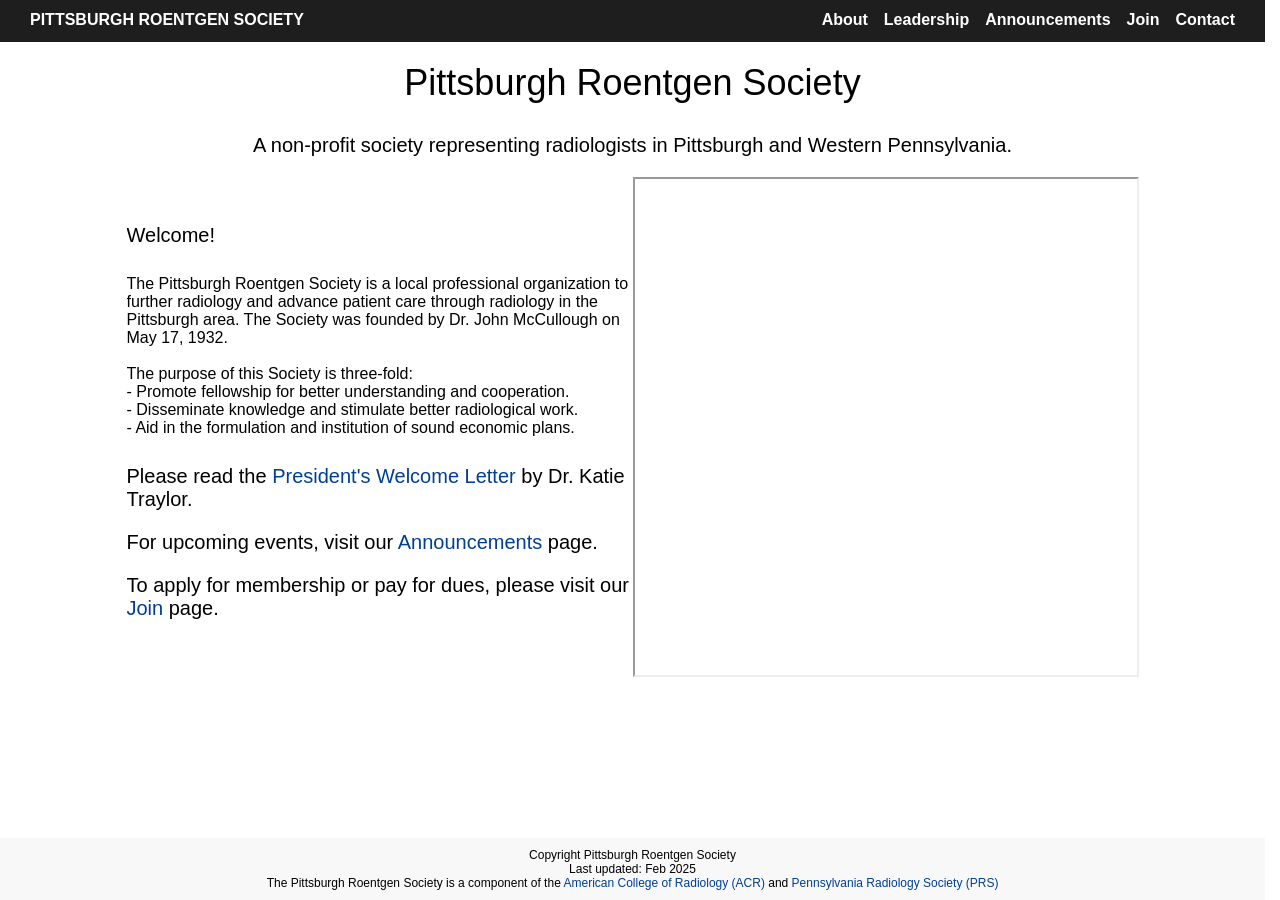
==== index.html @ 7823d3b1 "Add files via upload" ====
<!DOCTYPE html>
<html lang="en">
<head>
    <meta charset="UTF-8">
    <title>Pittsburgh Roentgen Society</title> 
    <link rel="stylesheet" href="styles.css">
    <link rel="shortcut icon" type="image/x-icon" href="icon.png" />
</head>

<body>
    <nav class="navbar">
        <ul class = "nav-links">
            <li class = "logo"><a href="index.html"> PITTSBURGH ROENTGEN SOCIETY</a></li>
        </ul>    
        <ul class="nav-links">
            <li class = "logo"><a href="about.html">About</a></li>
            <li class = "logo"><a href="leadership.html">Leadership</a></li>
            <li class = "logo"><a href="announcements.html">Announcements</a></li>
            <li class = "logo"><a href="join.html">Join</a></li>
            <li class = "logo"><a href="contact.html">Contact</a></li>
        </ul>
    </nav>

<main>


 <div class = "t1">

    Pittsburgh Roentgen Society

</div>


<div class = "t2">

    A non-profit society representing radiologists in Pittsburgh and Western Pennsylvania.

</div>


<div class = "home_container">


    <div class = "home_1">

        <div class = "h2"> Welcome!  </div>

                <br>

        <p> The Pittsburgh Roentgen Society is a local professional organization to further radiology and advance patient care through radiology in the Pittsburgh area. The Society was founded by Dr. John McCullough on May 17, 1932. </p>

                <br>

            <p> The purpose of this Society is three-fold: <br>
            - Promote fellowship for better understanding and cooperation. <br>
            - Disseminate knowledge and stimulate better radiological work. <br>
            - Aid in the formulation and institution of sound economic plans.
            </p>

            <br>


        <div class = "h2"> Please read the <a href = "https://drive.google.com/file/d/1nr_orNz7Of5wp61R_UdqrB5hLQYP8VSu/view"> President's Welcome Letter</a> by Dr. Katie Traylor. </div>

        <div class = "h2"> For upcoming events, visit our <a href = "announcements.html"> Announcements </a> page.  </div>

        <div class = "h2"> To apply for membership or pay for dues, please visit our <a href = "join.html"> Join </a> page.  </div>

    </div>

    <div class = "home_2">

        <iframe src="https://drive.google.com/file/d/1nr_orNz7Of5wp61R_UdqrB5hLQYP8VSu/preview" width="640" height="480"></iframe>

    </div>

</div>


</main>

<br>

</body>

<footer>
    <p>Copyright Pittsburgh Roentgen Society</p> 

    <p>Last updated: Feb 2025</p>

    <p> The Pittsburgh Roentgen Society is a component of the <a href="https://www.acr.org/">American College of Radiology (ACR)</a> and <a href="https://paradsoc.org/?"> Pennsylvania Radiology Society (PRS) </a></p>
</footer>

</html>
---- styles.css ----
html {
  overflow-y: scroll; /* Ensures a scrollbar can appear */
  scrollbar-gutter: stable; /* Reserves space for the scrollbar, preventing layout shift */
}

/* Reset */
* {
    margin: 0;
    padding: 0;
    box-sizing: border-box;
}

/* Navbar container */
.navbar {
    display: flex;
    justify-content: space-between;
    align-items: center;
    background-color: #1e1e1e;
    padding-bottom: 10px;
    padding-left: 30px;
    padding-right: 30px;
}

/* Logo */


.logo {
    color: #ffffff;
    font-size: 28px;
    font-weight: bold;
}

/* Nav links */
.nav-links {
    list-style: none;
    display: flex;
    gap: 16px;
}

/* Links */
.nav-links a {
    color: #ffffff;
    text-decoration: none;
    font-size: 16px;
    transition: color 0.3s ease;
}

/* Hover effect */
.nav-links a:hover {
    color: #7F7F7F;
}



body {
  min-height: 100vh;
  margin: 0;
  font-family: Arial;
}


footer {
  min-height: 50px;
  background: #F8F8F8;
  text-align: center;
  padding-top: 10px;
  padding-bottom: 10px;
  font-size: 12px;
}


/* The article fills all the space between header & footer */

body {
  display: flex;
  flex-direction: column;
}

main {
  flex: 1;
  width: 80%;
  margin: auto;

}

/* titles are centered,
 headings are left,
 paragraphs */


.t1 {
    padding-top: 20px;
    padding-bottom: 20px;
    font-size: 36px;
    text-align: center;
}


.t2 {
    padding-top: 10px;
    padding-bottom: 10px;
    font-size: 20px;
    text-align: center;
}

.h1 {
    padding-top: 20px;
    padding-bottom: 20px;
    font-size: 36px;
    text-align: left;
}

.h2 {
    padding-top: 10px;
    padding-bottom: 10px;
    font-size: 20px;
    text-align: left;
}

.h3 {
    padding-top: 5px;
    padding-bottom: 5px;
    font-size: 16px;
    text-align: left;
}



/* hyperlinks */

a {
    text-decoration: none;
    color: #003F91;
}

a:hover{
    color: grey;
}



.contact{
    padding-top: 10px;
    text-align:center;
}

/* flex container for home */

.home_container{
    display: flex;
    align-items: center;
    gap: 30 px;
    overflow: auto;
    padding-top: 0px;
}


.home_1{
    width: 50%;
}

.home_2{
    width:50%;
    mid-width: 0;
    display: flex;
    justify-content: center;
    padding-top: 10px;
}

/* flex container for leadership */

.lead_container {
    display: grid;
    grid-template-columns: repeat(auto-fill, minmax(200px, 1fr));
    gap: 12px;
    padding-top: 20px;
    padding-bottom: 20px;
    width: 70%;
    margin: 0 auto;
}

.lead{
    display: flex;
    flex-direction: column;
}

.lead img{
    width: 100%;
    aspect-ratio: 1 / 1;     
    object-fit: contain;       
    background: white;
}

.lead_caption{
    padding: 6px;
}

.name{

}

.role{
    font-weight: bold;
    font-size: 14px;
}

.title{
    font-size: 12px;
}

.past_pres{
    width: 70%;
    margin: 0 auto;
}

.year{
    padding-right: 5px;
}

.institution{
    font-size: 14px;
    padding-bottom: 5px;
}

/* flex container for about */

.about_container {
  display: flex; /* Makes the children flex items arranged in a row by default */
  gap: 0px; /* Adds space between the divs */
  overflow: auto;
}

.about_1 {
  width:80%;
  padding-bottom: 20px;
}

.about_2 {
    padding-left: 40px;
    padding-top: 10px;
    width:35%;
    min-width: 0;
    display: flex;
    justify-content: center;
}

.icon{
    display:block;
    margin: auto;
    height: 150px;
    width: 150px
}

.announcements {
    width: 50%;
    display:flex;
    flex-direction: column;
    justify-content: center;
}

.join{
    width: 50%;
    margin-left: auto;
    margin-right: auto;

}

.contact_form {
    text-align: center;
    margin: auto;    
}

iframe {
    width:100%;
    height: 500px;
}

hr {
    margin-left: 0;
}

/* for small screens */

@media(max-width: 850px){

    .home_container, .about_container{
        flex-direction: column;
    }
    .home_1, .home_2, .about_1, .about_2 {
        width:100%;
    }

    /* fix join */
    .join{
        width: 75%;
        margin-left:auto;
        margin-right:auto;
    }

    .announcements{
        width: 75%;
        margin-left:auto;
        margin-right:auto;
    }

    /* fix nav bar */

    .navbar{
        flex-direction: column;
    }

    .lead_container{
        width: 60%
    }

    .past_pres{
        width:100%;
    }
}

@media(max-width:450px){
    .join {
        width: 100%;
        margin-left:auto;
        margin-right:auto
    } 

    .announcements {
        width: 100%;
        margin-left:auto;
        margin-right:auto
    }

}
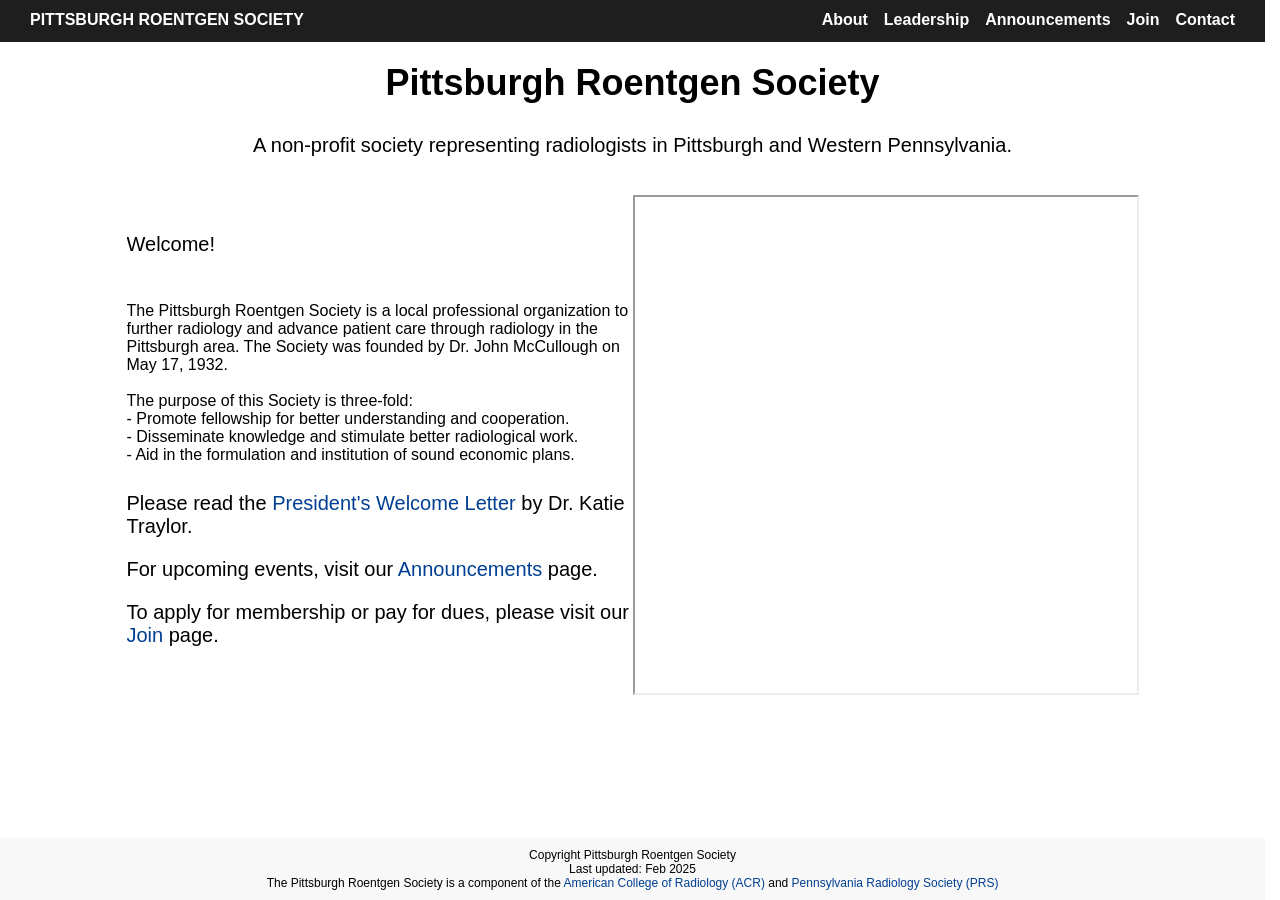
==== commit 5bbea0c1: "Add files via upload" ====
--- a/index.html
+++ b/index.html
@@ -37,6 +37,8 @@
 
 </div>
 
+<br>
+
 
 <div class = "home_container">
 
@@ -45,6 +47,7 @@
 
         <div class = "h2"> Welcome!  </div>
 
+                <br>
                 <br>
 
         <p> The Pittsburgh Roentgen Society is a local professional organization to further radiology and advance patient care through radiology in the Pittsburgh area. The Society was founded by Dr. John McCullough on May 17, 1932. </p>
--- a/styles.css
+++ b/styles.css
@@ -2,8 +2,9 @@
 
 
 html {
-  overflow-y: scroll; /* Ensures a scrollbar can appear */
-  scrollbar-gutter: stable; /* Reserves space for the scrollbar, preventing layout shift */
+    scroll-behavior: smooth;
+    overflow-y: scroll; /* Ensures a scrollbar can appear */
+    scrollbar-gutter: stable; /* Reserves space for the scrollbar, preventing layout shift */
 }
 
 /* Reset */
@@ -96,6 +97,7 @@
     padding-bottom: 20px;
     font-size: 36px;
     text-align: center;
+    font-weight: bold;
 }
 
 
@@ -254,11 +256,34 @@
     width: 150px
 }
 
+.sidebar{
+    position:fixed;
+    top: 50%;
+}
+
 .announcements {
-    width: 50%;
+    width:70%;
+    margin: 0 auto;   
     display:flex;
-    flex-direction: column;
-    justify-content: center;
+}
+
+.side{
+    width: 30%
+}
+
+.link:hover{
+    color:grey;
+}
+
+
+.photos{
+    width: 70%;
+}
+
+.photos img {
+  max-width: 100%;
+  height: auto;
+  display: block;
 }
 
 .join{
@@ -281,6 +306,11 @@
 hr {
     margin-left: 0;
 }
+
+
+/* formatting for announcements */
+
+
 
 /* for small screens */
 
@@ -301,7 +331,7 @@
     }
 
     .announcements{
-        width: 75%;
+        width: 100%;
         margin-left:auto;
         margin-right:auto;
     }
@@ -336,5 +366,21 @@
 
 }
 
-
-
+#myBtn {
+  position: fixed; /* Fixed/sticky position */
+  top:85%;
+  z-index: 99; /* Make sure it does not overlap */
+  border: none; /* Remove borders */
+  outline: none; /* Remove outline */
+  background-color: grey; /* Set a background color */
+  color: white; /* Text color */
+  cursor: pointer; /* Add a mouse pointer on hover */
+  padding: 10px; /* Some padding */
+  border-radius: 10px; /* Rounded corners */
+  font-size: 14px; /* Increase font size */
+}
+
+#myBtn:hover {
+  background-color: #555; /* Add a dark-grey background on hover */
+}
+
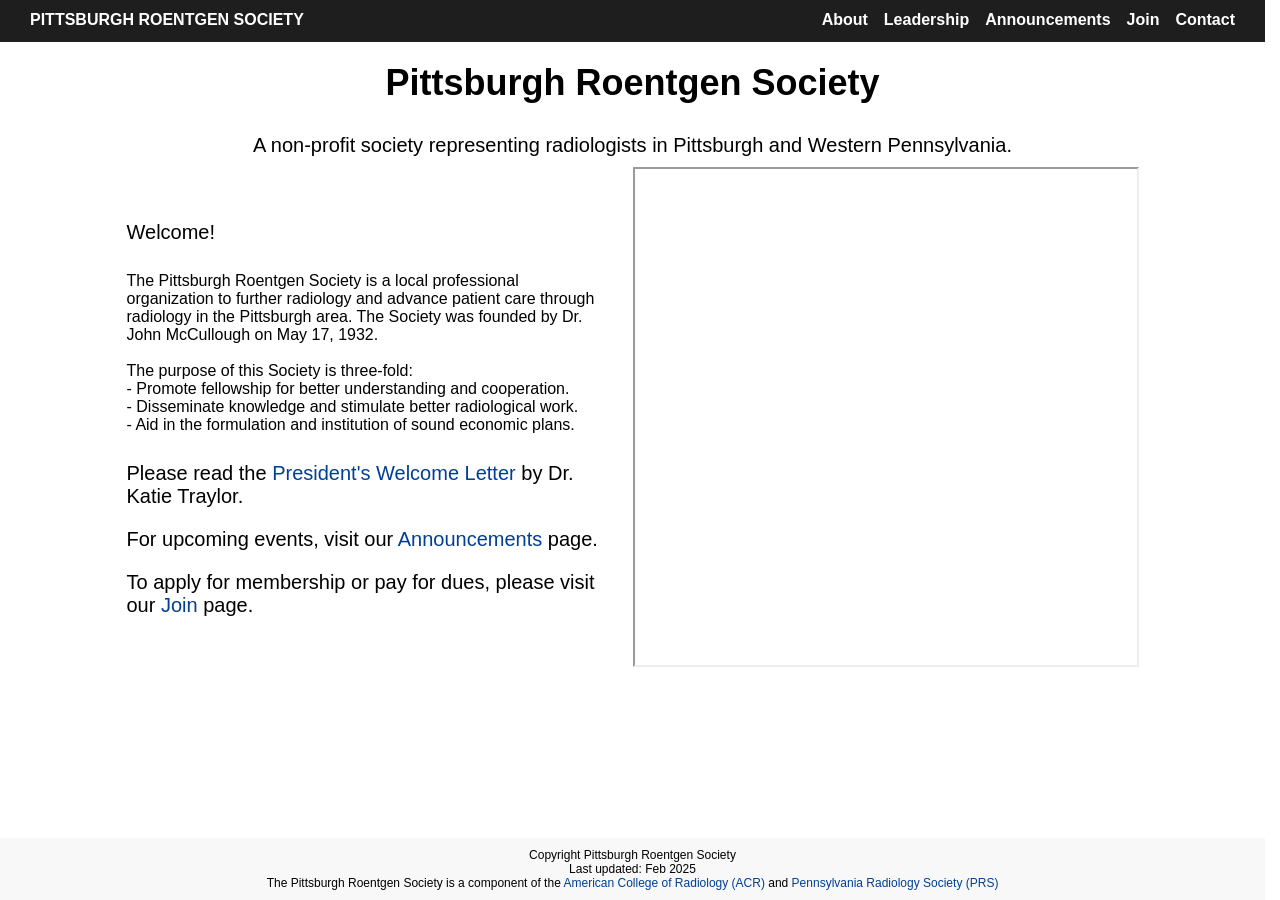
==== commit 39a0be74: "Add files via upload" ====
--- a/index.html
+++ b/index.html
@@ -2,6 +2,7 @@
 <html lang="en">
 <head>
     <meta charset="UTF-8">
+    <meta name="viewport" content="width=device-width, initial-scale=1.0">
     <title>Pittsburgh Roentgen Society</title> 
     <link rel="stylesheet" href="styles.css">
     <link rel="shortcut icon" type="image/x-icon" href="icon.png" />
@@ -37,8 +38,6 @@
 
 </div>
 
-<br>
-
 
 <div class = "home_container">
 
@@ -47,7 +46,6 @@
 
         <div class = "h2"> Welcome!  </div>
 
-                <br>
                 <br>
 
         <p> The Pittsburgh Roentgen Society is a local professional organization to further radiology and advance patient care through radiology in the Pittsburgh area. The Society was founded by Dr. John McCullough on May 17, 1932. </p>
--- a/styles.css
+++ b/styles.css
@@ -100,12 +100,25 @@
     font-weight: bold;
 }
 
-
-.t2 {
+.t2{
     padding-top: 10px;
     padding-bottom: 10px;
     font-size: 20px;
     text-align: center;
+}
+
+
+.t2_mtg {
+    font-size: 20px;
+    padding-top: 40px;
+    padding-bottom: 40px;
+    background-color: lightgray;
+    padding: 6px 12px;
+    display: inline-block;
+    border: 10px solid white; 
+    border-radius: 16px;
+  
+ 
 }
 
 .h1 {
@@ -154,22 +167,17 @@
 .home_container{
     display: flex;
     align-items: center;
-    gap: 30 px;
-    overflow: auto;
     padding-top: 0px;
 }
 
 
 .home_1{
     width: 50%;
+    padding-right: 30px;
 }
 
 .home_2{
-    width:50%;
-    mid-width: 0;
-    display: flex;
-    justify-content: center;
-    padding-top: 10px;
+    width: 50%;
 }
 
 /* flex container for leadership */
@@ -281,7 +289,7 @@
 }
 
 .photos img {
-  max-width: 100%;
+  width: 100%;
   height: auto;
   display: block;
 }
@@ -321,6 +329,12 @@
     }
     .home_1, .home_2, .about_1, .about_2 {
         width:100%;
+        padding-right:0px;
+        padding-left:0px;
+    }
+
+    .photos{
+        width: 100%
     }
 
     /* fix join */
@@ -353,7 +367,7 @@
 
 @media(max-width:450px){
     .join {
-        width: 100%;
+        width: 90%;
         margin-left:auto;
         margin-right:auto
     } 
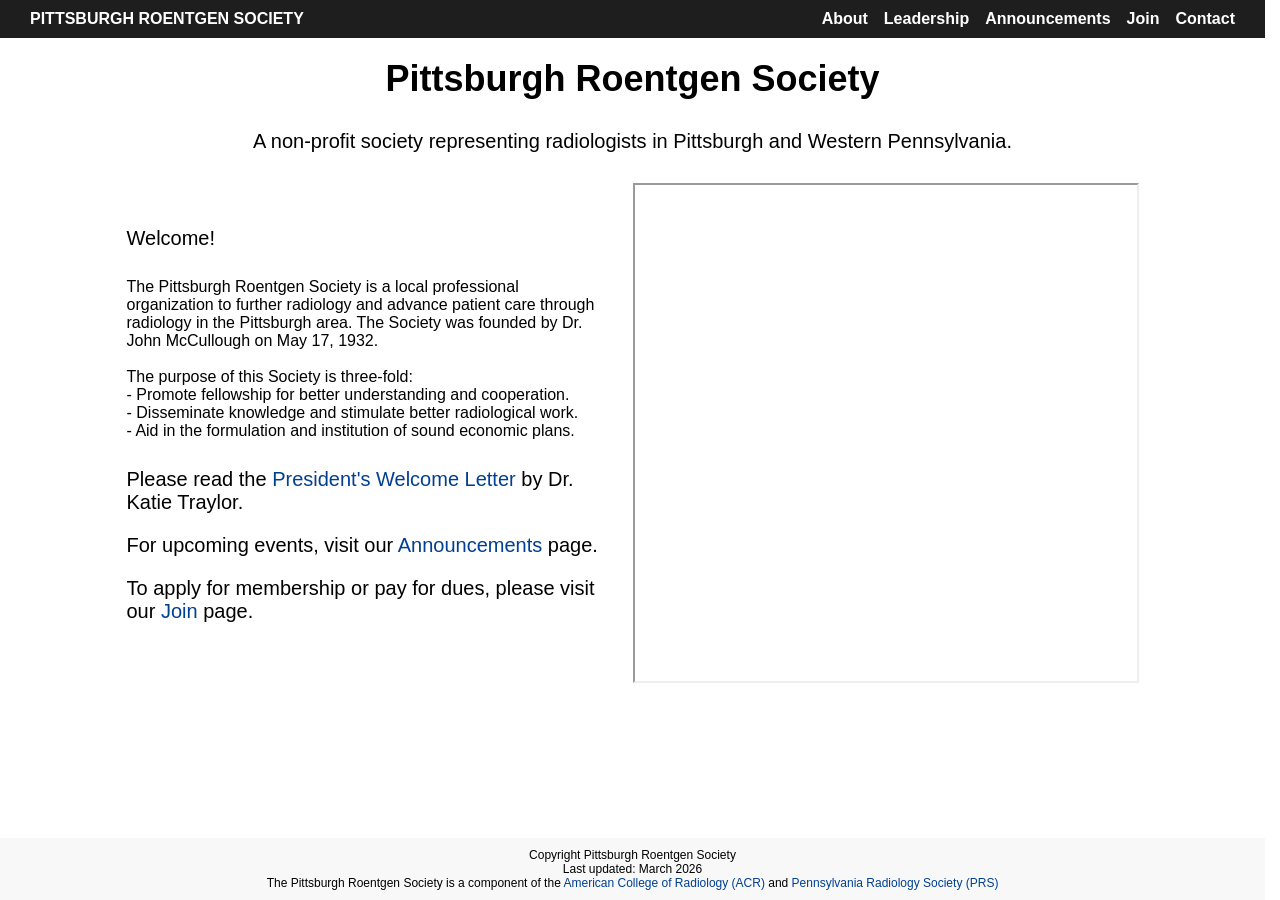
==== commit fc33d955: "touch up nav bar and pdf embed" ====
--- a/index.html
+++ b/index.html
@@ -9,19 +9,18 @@
 </head>
 
 <body>
-    <nav class="navbar">
-        <ul class = "nav-links">
-            <li class = "logo"><a href="index.html"> PITTSBURGH ROENTGEN SOCIETY</a></li>
+    <div class="navbar">
+        <ul class = "nav-link">
+            <li><a href="index.html"> PITTSBURGH ROENTGEN SOCIETY</a></li>
         </ul>    
-        <ul class="nav-links">
-            <li class = "logo"><a href="about.html">About</a></li>
-            <li class = "logo"><a href="leadership.html">Leadership</a></li>
-            <li class = "logo"><a href="announcements.html">Announcements</a></li>
-            <li class = "logo"><a href="join.html">Join</a></li>
-            <li class = "logo"><a href="contact.html">Contact</a></li>
+        <ul class="nav-link">
+            <li><a href="about.html"> About</a></li>
+            <li><a href="leadership.html">Leadership</a></li>
+            <li><a href="announcements.html">Announcements</a></li>
+            <li><a href="join.html">Join</a></li>
+            <li><a href="contact.html">Contact</a></li>
         </ul>
-    </nav>
-
+    </div>
 <main>
 
 
@@ -71,7 +70,7 @@
 
     <div class = "home_2">
 
-        <iframe src="https://drive.google.com/file/d/1nr_orNz7Of5wp61R_UdqrB5hLQYP8VSu/preview" width="640" height="480"></iframe>
+        <iframe src="letter.pdf" width="100%" height="100%"></iframe>
 
     </div>
 
@@ -87,7 +86,7 @@
 <footer>
     <p>Copyright Pittsburgh Roentgen Society</p> 
 
-    <p>Last updated: Feb 2025</p>
+    <p>Last updated: March 2026</p>
 
     <p> The Pittsburgh Roentgen Society is a component of the <a href="https://www.acr.org/">American College of Radiology (ACR)</a> and <a href="https://paradsoc.org/?"> Pennsylvania Radiology Society (PRS) </a></p>
 </footer>
--- a/styles.css
+++ b/styles.css
@@ -1,5 +1,3 @@
-
-
 
 html {
     scroll-behavior: smooth;
@@ -14,47 +12,38 @@
     box-sizing: border-box;
 }
 
-/* Navbar container */
+/* format the top nav bar */
+
 .navbar {
     display: flex;
     justify-content: space-between;
     align-items: center;
     background-color: #1e1e1e;
-    padding-bottom: 10px;
-    padding-left: 30px;
-    padding-right: 30px;
-}
-
-/* Logo */
-
-
-.logo {
-    color: #ffffff;
-    font-size: 28px;
+    padding: 10px 30px;
+}
+
+.nav-link {
+    list-style: none;
+    display: flex;
+    gap: 16px;
+}
+
+.nav-link a{
+    color: white;
+    text-decoration: none;
     font-weight: bold;
-}
-
-/* Nav links */
-.nav-links {
-    list-style: none;
-    display: flex;
-    gap: 16px;
-}
-
-/* Links */
-.nav-links a {
-    color: #ffffff;
-    text-decoration: none;
     font-size: 16px;
     transition: color 0.3s ease;
 }
 
-/* Hover effect */
-.nav-links a:hover {
-    color: #7F7F7F;
-}
-
-
+
+.nav-link a:hover {
+    color: #7F7F7F
+}
+
+.active-logo a{
+    color: grey;
+}
 
 body {
   min-height: 100vh;
@@ -178,6 +167,7 @@
 
 .home_2{
     width: 50%;
+    padding-top: 20px;
 }
 
 /* flex container for leadership */
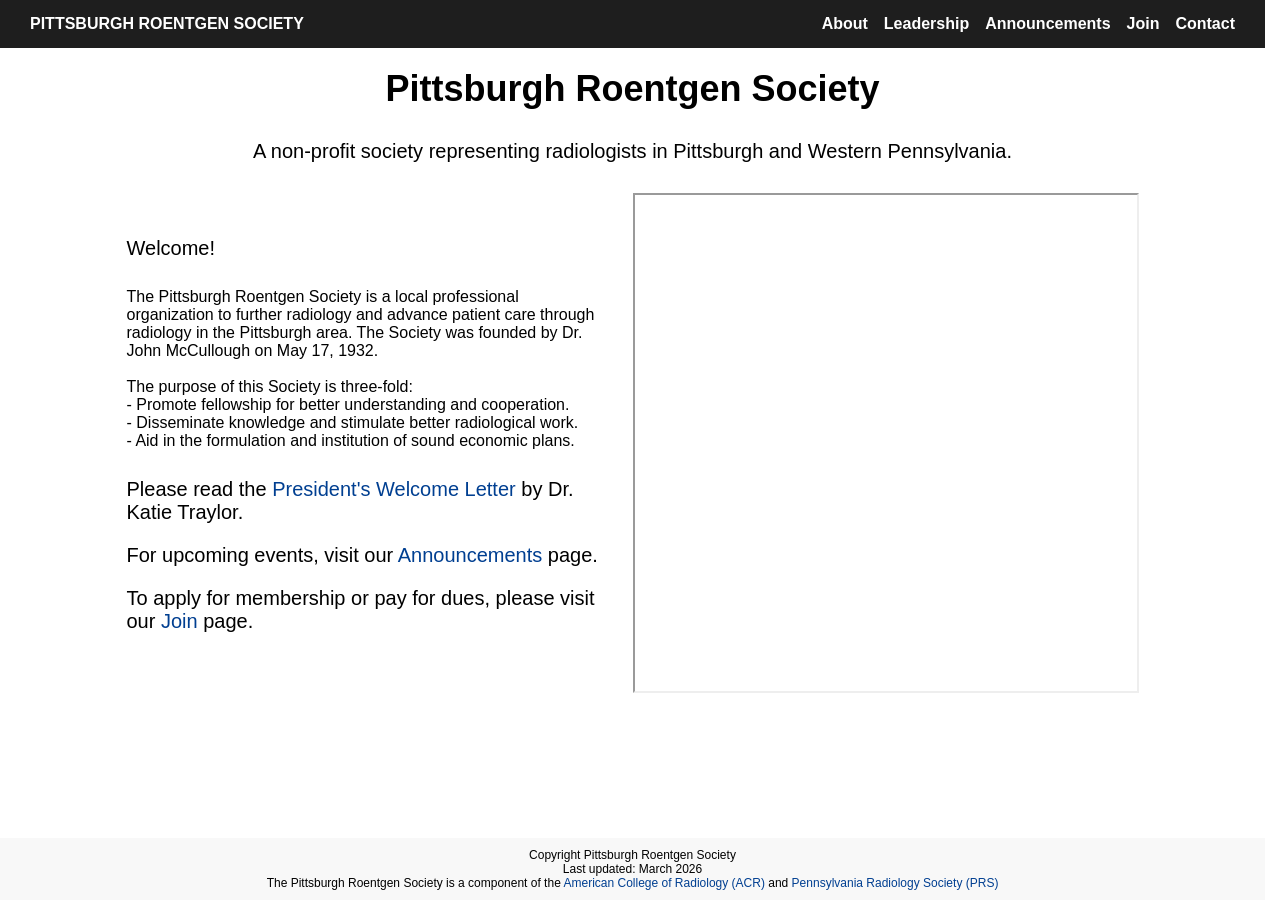
==== commit efa974c8: "Add files via upload nav bar" ====
--- a/index.html
+++ b/index.html
@@ -11,7 +11,7 @@
 <body>
     <div class="navbar">
         <ul class = "nav-link">
-            <li><a href="index.html"> PITTSBURGH ROENTGEN SOCIETY</a></li>
+            <li class = "main"><a href="index.html"> PITTSBURGH ROENTGEN SOCIETY</a></li>
         </ul>    
         <ul class="nav-link">
             <li><a href="about.html"> About</a></li>
@@ -60,7 +60,11 @@
             <br>
 
 
-        <div class = "h2"> Please read the <a href = "https://drive.google.com/file/d/1nr_orNz7Of5wp61R_UdqrB5hLQYP8VSu/view"> President's Welcome Letter</a> by Dr. Katie Traylor. </div>
+        <div class = "h2"> 
+
+            Please read the <a href="letter.pdf" target="_blank"> President's Welcome Letter </a> by Dr. Katie Traylor.
+            
+        </div>
 
         <div class = "h2"> For upcoming events, visit our <a href = "announcements.html"> Announcements </a> page.  </div>
 
--- a/styles.css
+++ b/styles.css
@@ -19,7 +19,7 @@
     justify-content: space-between;
     align-items: center;
     background-color: #1e1e1e;
-    padding: 10px 30px;
+    padding: 15px 30px;
 }
 
 .nav-link {
@@ -344,6 +344,10 @@
 
     .navbar{
         flex-direction: column;
+    }
+
+    .main {
+        padding-bottom: 10px;
     }
 
     .lead_container{
